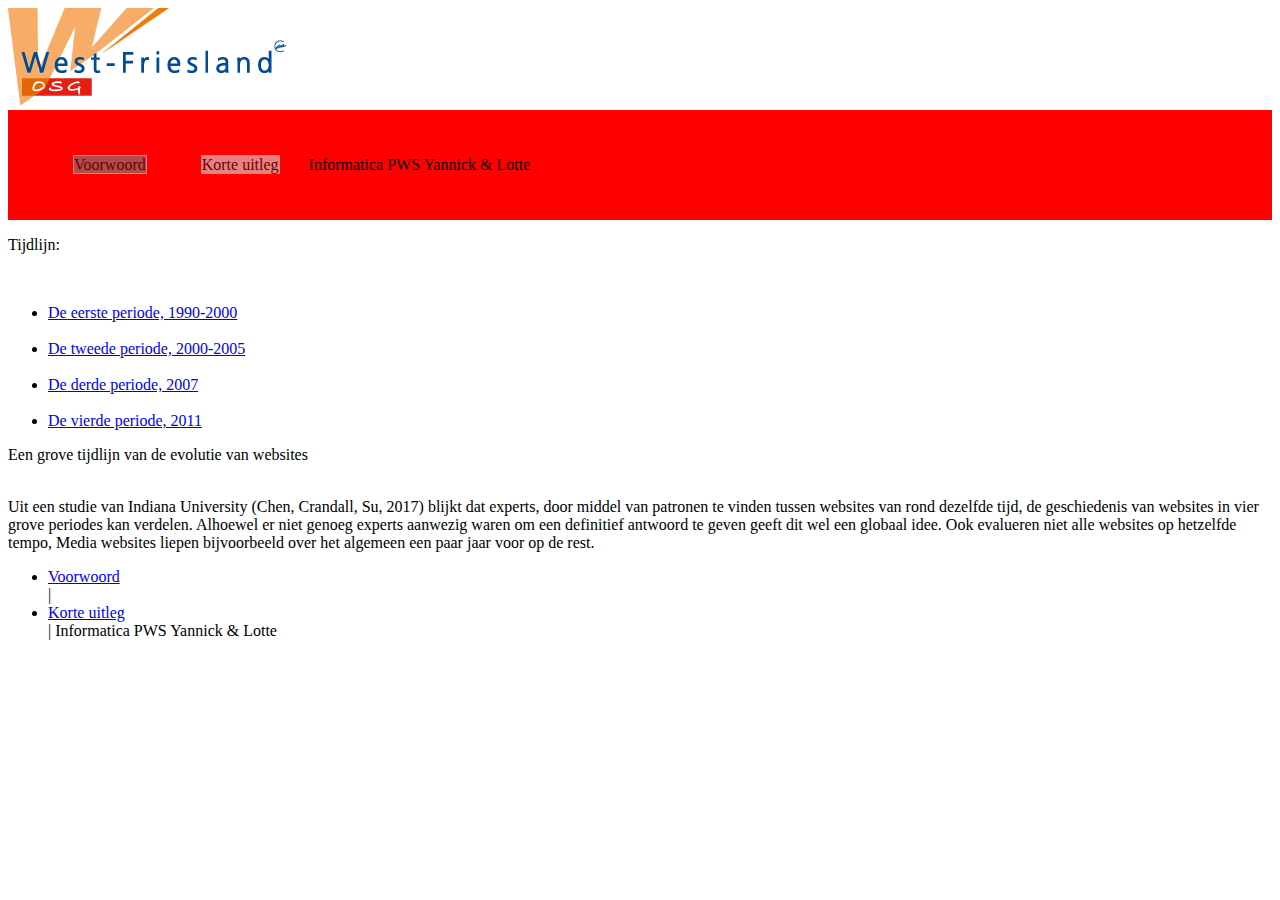
==== projects.html @ f1631949 "update" ====
<!DOCTYPE html>
<html>
  <style>
    #huidig {
      background-color: #d9d9d9;
    }
  </style>
  <head>
    <title>Informatica PWS Yannick & Lotte</title>
    <link rel="stylesheet" type="text/css" href="css/stylesheet.css">
  </head>
  <body>
  <div class="wrapper">
    <div class="logobalk">
        <img id="osglogo" src="img/osglogo.png"> <!--maybe-->

    </div>
    <div class="navbar">
      <ul>
        <li><a href="index.html">Voorwoord</a></li>
        <li><a id="huidig" href="projects.html">Korte uitleg</a></li>
        <a id="titel">Informatica PWS Yannick & Lotte</a>
      </ul>
    </div>

    <div class="links">
      <p>Tijdlijn:</p><br>
      <ul>
        <li><a id="kopje" href="1.html">De eerste periode, 1990-2000</a></li>
        <br>
        <li><a id="kopje" href="2.html">De tweede periode, 2000-2005</a></li>
        <br>
        <li><a id="kopje" href="3.html">De derde periode, 2007</a></li>
        <br>
        <li><a id="kopje" href="4.html">De vierde periode, 2011</a></li>
      </ul>
    </div>

    <div class="midden">
      <p>Een grove tijdlijn van de evolutie van websites</p>
      <br>
      <a>Uit een studie van Indiana University (Chen, Crandall, Su, 2017) blijkt dat experts, door middel van patronen te vinden tussen websites van rond dezelfde tijd, de geschiedenis van websites in vier grove periodes kan verdelen. Alhoewel er niet genoeg experts aanwezig waren om een definitief antwoord te geven geeft dit wel een globaal idee. Ook evalueren niet alle websites op hetzelfde tempo, Media websites liepen bijvoorbeeld over het algemeen een paar jaar voor op de rest.</a>
    </div>

    <div class="footer">
      <ul>
        <li><a id="footerlink" href="index.html">Voorwoord</a></li><a> |</a>
        <li><a id="footerlink" href="projects.html">Korte uitleg</a></li><a> |</a>
        <a id="ondertekst">Informatica PWS Yannick & Lotte</a>
      </ul>
    </div>
  </div>
  </body>
</html>
---- css/stylesheet.css ----
@import "https://www.leafal.io/assets/css/reset.css";

/*Navbar*/
.navbar {
  background-color: red;
  color: black;
  list-style: none;
  padding: 30px 0 30px 0;
  width: 100%;
  overflow: hidden;
}

.navbar > ul > li {
  display: inline-block;
  padding: 0 25px 0 25px;
}

.navbar > ul > li > a {
  text-decoration: none;
  color: black;
  border-width: 1px;
  border-style: solid;
  background-color: grey;
  border-color: lightgrey;
  font-family: Literata;
  opacity: 60%;
  transition: 0.3s;
}
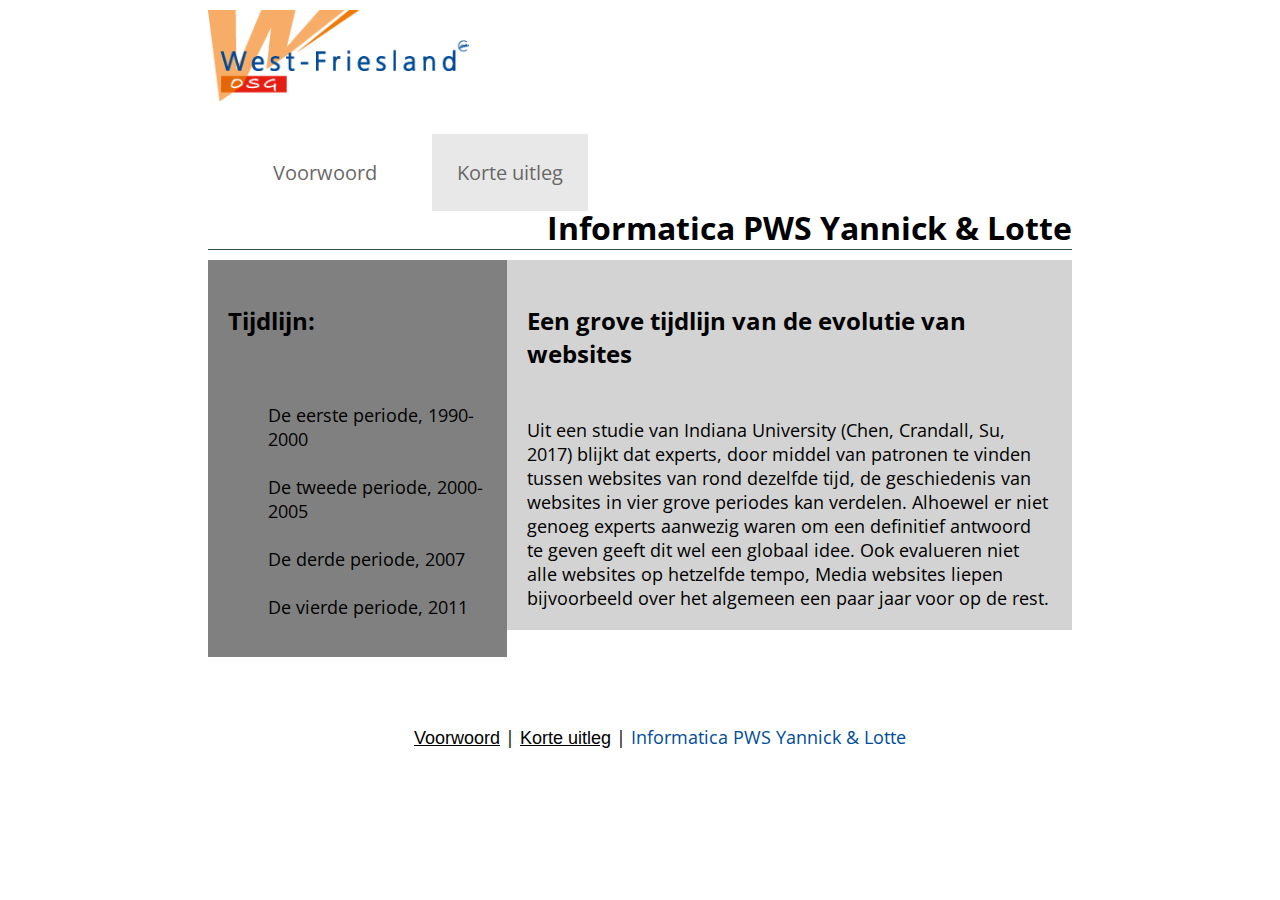
==== commit 02b17015: "Update projects.html" ====
--- a/projects.html
+++ b/projects.html
@@ -7,7 +7,7 @@
   </style>
   <head>
     <title>Informatica PWS Yannick & Lotte</title>
-    <link rel="stylesheet" type="text/css" href="css/stylesheet.css">
+    <link rel="stylesheet" type="text/css" href="css/stylesheet0.css">
   </head>
   <body>
   <div class="wrapper">
--- a/css/stylesheet0.css
+++ b/css/stylesheet0.css
@@ -0,0 +1,139 @@
+@import "https://www.leafal.io/assets/css/reset.css";
+@import url('https://fonts.googleapis.com/css2?family=Open+Sans&display=swap');
+
+.wrapper {
+  margin-left: 200px;
+  margin-right: 200px;
+}
+
+body {
+  font-family: 'Open Sans';
+  font-size: 18px;
+}
+
+p {
+  font-size: 24px;
+  font-weight: bold;
+}
+
+.logobalk {
+  font-weight: bold;
+  font-size: 32px;
+  text-align: left;
+  margin-top: 10px;
+  margin-bottom: 10px;
+}
+
+#osglogo {
+  height: 92px;
+}
+
+#titel {
+  font-weight: bold;
+  font-size: 32px;
+  text-align: right;
+  float: right;
+}
+
+/*Navbar*/
+.navbar {
+  color: black;
+  list-style: none;
+  overflow: hidden;
+  border-bottom-style: solid;
+  border-bottom-color: darkslategrey;
+  border-bottom-width: 1px;
+  margin-bottom: 10px;
+}
+
+.navbar > ul > li {
+  display: inline-block;
+  padding-top: 20px;
+  padding-bottom: 20px;
+}
+
+.navbar > ul > li > a {
+  font-size: 20px;
+  text-decoration: none;
+  color: black;
+  font-family: 'Open Sans';
+  font-style: normal;
+  opacity: 60%;
+  transition: 0.3s;
+  padding: 25px;
+  margin-right: 25px;
+}
+
+.navbar > ul > li > a:hover {
+  background-color: #d9d9d9;
+}
+
+/*Artikel*/
+.links {
+  background-color: grey;
+  width: 30%;
+  padding: 20px;
+  float: left;
+  display: inline-block;
+}
+
+.links > ul {
+  list-style: none;
+  overflow: hidden;
+  color: blue;
+  font-size: 18px;
+}
+
+#kopje{
+  text-decoration: none;
+  color: black;
+  transition: 0.3s;
+}
+
+#kopje:hover {
+  color: #004d99;
+}
+
+.midden {
+  background-color: lightgrey;
+  float: left;
+  width: calc(100% - 30% - 80px);
+  padding: 20px;
+  display: inline-block;
+}
+
+.footer {
+  text-align: center;
+  padding-bottom: 50px;
+  color: white;
+  list-style: none;
+  width: 100%;
+  display: inline-block;
+  padding-top: 50px;
+  color: black;
+}
+
+.footer > ul {
+}
+
+.footer > ul > li {
+  display: inline-block;
+}
+
+#footerlink {
+  font-size: 18px;
+  text-decoration: none;
+  color: black;
+  font-family: 'arial';
+  font-style: normal;
+  text-decoration: underline;
+}
+
+#footerlink:hover {
+  color: #004d99;
+}
+
+#ondertekst {
+  text-decoration: none;
+  color: #004d99;
+}
